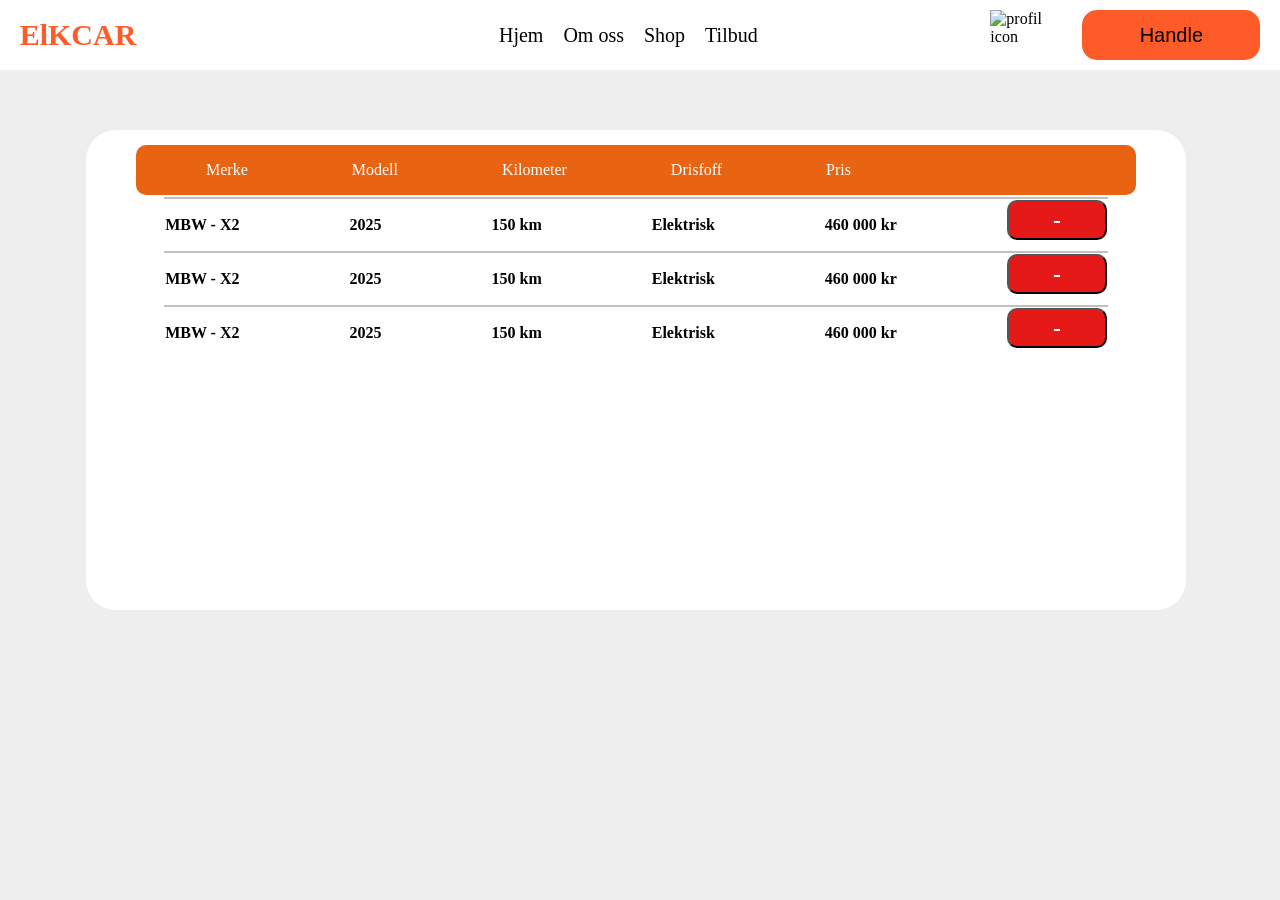
==== Hndlekurv.html @ 70106069 "Initial commit" ====
<!DOCTYPE html>
<html lang="en">
<head>
    <meta charset="UTF-8">
    <meta name="viewport" content="width=device-width, initial-scale=1.0">
    <title>ShoppChar</title>
    <link rel="stylesheet" href="style.css">
</head>
<body>
    <div class="bilde"></div>

    <nav>
        <div class="Logo"><h1>ElKCAR</h1></div>

        <ul>
            <li><a href="index.html">Hjem</a></li>
            <li><a href="index.html">Om oss</a></li>
            <li><a href="ShoppCar.html">Shop</a></li>
            <li><a href="index.html">Tilbud</a></li>
        </ul>

        <div class="knappMenu">
            <div class="måne_icon"><img src="Resusser/Måne_icon.svg" width="50px" alt="profil icon"></div>
            <div id="Meny_icon"><img src="Resusser/Group 34.svg" width="46px" alt="dette er icon av meny"></div>
             <button class="om_meg"><a href="Hndlekurv.html">Handle</a></button>
        </div>
    </nav>
    <div class="Tabelshow">
        <div class="tabellpuss">
            <table>
                <div class="Overksrift_tabel">
                    <p>Merke</p>
                    <p>Modell</p>
                    <p>Kilometer</p>
                    <p>Drisfoff</p>
                    <p>Pris</p>
                </div>
                <tr>
                    <th><p>MBW - X2</p><p>2025</p><p>150 km</p><p>Elektrisk</p><p>460 000 kr</p><button class="Slet">-</button></th>
                </tr>
                <tr>
                    <th><p>MBW - X2</p><p>2025</p><p>150 km</p><p>Elektrisk</p><p>460 000 kr</p><button class="Slet">-</button></th>
                </tr>
                <tr>
                    <th><p>MBW - X2</p><p>2025</p><p>150 km</p><p>Elektrisk</p><p>460 000 kr</p><button class="Slet">-</button></th>
                </tr>
            
            </table>
        </div>
    </div>
        

</body>
</html>
---- style.css ----
body {
    background-color: #EEEEEE;
    margin-top: 0px;
    margin-left: 0px;
    display: flex;
    flex-direction: column;

}

nav {
    background-color: #ffffffe5;
    width: 100vw;
    height: 70px;
    display: flex;
    position: fixed;
    justify-content: center;
    align-items: center;
    gap: 15%;

}

.Logo {
    background-color: #b4b4b400;
    color: #FF5B28;
    font-size: 20px;

}

ul {
    background-color: #fd7f5900;
    width: 340px;
    height: 40px;
    display: flex;
    justify-content: center;
    flex-direction: row;
    text-decoration: none;
    align-items: center;
    gap: 20px;
    margin-left: 90px;

}

li {
    display: flex;
    justify-content: center;
    flex-direction: row;

}

a {
    color: #000000;
    text-decoration: none;
    font-size: 20px;

}

a:hover {
    color: #FF5B28;

}


.knappMenu {
    background-color: #b4b4b400;
    display: flex;
    justify-content: center;
    gap: 10px;
    width: 270px;
    height: 50px;

}

.om_meg {
    background-color: #FF5B28;
    border: 2px solid #FF5B28;
    color: rgb(255, 255, 255);
    width: 180px;
    border-radius: 15px;

}

.om_meg:hover {
    background-color: #ff997a;
}

#Meny_icon {
    display: none;
}

.bilde {
    background-color: #ffffff00;
    width: 100vw;
    height: 70px;
}

.MenyPhone {
    background-color: #000000;
    width: 100vw;
    height: 200px;
    display: none;
}

.pad {
    background-color: #eeeeee00;
    width: 100vw;
    height: 800px;
    display: flex;
    justify-content: center;
    flex-direction: column;
    align-items: center;
}

.Ellipse_shape {
    background-image: url('Resusser/bilder/Eup_bil.png');
    /*her legger jeg til bildet i bakgrunnen*/
    width: 75%;
    height: 340px;
    border-radius: 20px;
    background-size: cover;
    background-position: center;


}

.Ellipse_INFO {
    background-color: #b06b6b00;
    width: 87%;
    height: 250px;
    display: flex;
    justify-content: center;
    flex-direction: row;
    align-items: center;
    justify-content: space-evenly;
    gap: 15%, 10%;

}

.oveskift_IO {
    display: flex;
    justify-content: center;
    align-items: center;
    background-color: #ffffff00;
    width: 350px;
    height: 240px;
    font-size: 35px;
}

.oveskift_TX {
    display: flex;
    justify-content: center;
    background-color: #ffffff00;
    width: 440px;
    height: 240px;
    flex-direction: column;

}

.TX p {
    font-size: 30px;
}

.TX_button {
    background-color: #eeeeee00;
    width: 310px;
    height: 50px;
    display: flex;
    flex-direction: row;
    gap: 10px;

}

.TX_Utforsk {
    background-color: #FF5B28;
    border: 2px solid #FF5B28;
    color: rgb(255, 255, 255);
    width: 160px;
    height: 50px;
    display: flex;
    border-radius: 17px;
    justify-content: center;
    align-items: center;
    font-size: 25px;

}


.TX_omoss {
    background-color: #ffffff00;
    border: 6px solid #ff5a2800;
    width: 130px;
    height: 50px;
    display: flex;
    flex-direction: row;
    border-radius: 15px;
    justify-content: center;
    font-size: 17px;
    align-items: center;

}

.TX_Utforsk:hover {
    background-color: #ffffff00;
    border: 6px solid #FF5B28;
    color: rgb(0, 0, 0);

}

.TX_omoss:hover {
    border: 6px solid #ff5a28;

}

.CardPuss{
    background-color: #00000000;
    
}

.cards{
    background-color: #a9191900;
    width: 100vw;
    height: 430px;
    display: flex;
    justify-content: center;
    
    align-items: center;
    flex-wrap: wrap;
    gap: 30px;
}

.card{
    width: 345px;
    height: 370px;
    background-color:#ffffff00;
    border-radius: 25px;
    display: flex;
    flex-direction: column;
    align-items: center;
    padding-top: 10px;
    font-family: 'Trebuchet MS', 'Lucida Sans Unicode', 'Lucida Grande', 'Lucida Sans', Arial, sans-serif;
    
}

.card:hover{
    background-color: #f4f4f4;
    border: 2px solid #dedede ;
}


.Bilde_Sow{
    background-image: url('Resusser/bilder/Eup_bil.png');
    border-radius: 30px;
    width: 320px;
    height: 200px;  
    background-position: center;
    background-size: cover;

}

.Infoetype_cd{
    background-color: #ffffff00;
    width: 320px;
    height: 50px;
    display: flex;
    justify-content: center;
    flex-grow: row;
    gap: 35%;
}

.Pris{
    color: #ff5a28;
}




/* her er info valg */

.bud{
    margin-top: 120px;
    width: 100%;
    background-color: #000000;
    height: 400px;
    display: flex;
    justify-content: center;
    align-items: center;

}

.bud_info{
    background-color: #000000;
    width: 70vw;
    height: 350px; 
    display: flex;
    align-items: center;
    justify-content: center;
    flex-direction: column;
    gap: 5px;

}

.bud_infoVLG1{
    border-top: 2px solid #747474 ;
    color: #ffffff;
    width: 100%;
    height: 60px;
    font-size: 25px;
    display: flex;
    flex-direction: row;
    gap: 75%;
}

.bud_infoVLG2{
    border-top: 2px solid #747474 ;
    color: #ffffff;
    width: 100%;
    height: 60px;
    font-size: 25px;
    display: flex;
    flex-direction: row;
    gap: 63.2%;
}

.bud_infoVLG3{
    border-top: 2px solid #747474 ;
    color: #ffffff;
    width: 100%;
    height: 60px;
    font-size: 25px;
    display: flex;
    flex-direction: row;
    gap: 81%;
}

.bud_infoVLG1:hover,
.bud_infoVLG2:hover,
.bud_infoVLG3:hover {
    color: #ff5a28;
}

.salg_bytte{
    width: 100vw;
    display: flex;
    justify-content: center;
    gap: 17px;
}

.salg_ov{
    color: #ff5a28;
}

.salg_tekst{
    width: 100vw;
    display: flex;
    justify-content: center;
    text-align: center;
    font-size: 25px;
}


.Kjørsalg{
    width: 100vw;
    display: flex;
    justify-content: center;
    gap: 80px;
}

.service_card{
    background-color: #74747400;
    width: 25vw;
    height: 400px;
    display: flex;
    justify-content: center;
    flex-direction: column;
    align-items: center;
}

.tekstSH{
    display: flex;
    justify-content: center;
    flex-direction: column;
    align-items: center;
    text-align: center;
    font-size: 20px;
    color: #797979; 

}

.change_card{
    background-color: #74747400;
    width: 25vw;
    height: 400px;
    display: flex;
    justify-content: center;
    flex-direction: column;
    align-items: center;
}

footer{
    background-color: #ffffff;
    width: 100vw;
    height: 50px;
    color: #000000;
    display: flex;
    justify-content: center;
    align-items: center;
    margin-top: 40px;

}

/* Når checkboxen er aktivert */
body:has(.måne_icon:hover){
  background: #191919;
  color: white;
}
body:has(.måne_icon:hover) .TX_omoss {
  color: #ffffff;
}
body:has(.måne_icon:hover) .overskriftFRG {
  color: #ff5a28;
}

body:has(.måne_icon:hover) .Rilinfo_cd {
  color: #ffffff;
}
body:has(.måne_icon:hover) .tabellpuss {
    background-color: #000000;
}
body:has(.måne_icon:hover) .th {
    border-top: 2px solid #1c1c1c ;
}



/*ipad*/
@media (max-width: 1086px) {
    ul {
        display: none;
    }

    .måne_icon {
        display: none;
    }

    nav {
        gap: 50%;
    }

    #Meny_icon {
        display: flex;
    }

    .MenyPhone {
        display: flex;
    }
   


}

/*--------------------galleri-------------------------*/

.card2{
    width: 345px;
    height: 370px;
    background-color:#ffffff00;
    border-radius: 25px;
    display: flex;
    flex-direction: column;
    align-items: center;
    padding-top: 10px;
    font-family: 'Trebuchet MS', 'Lucida Sans Unicode', 'Lucida Grande', 'Lucida Sans', Arial, sans-serif;
    border: 3px solid rgb(193, 193, 193);
}

.OVSKrift_cd{
    background-color: #00000000;
    width: 320px;
    height: 50px;
    display: flex;
    justify-content: center;
    flex-grow: row;
    gap: 35%;

}

.OVSKrift_cd h1{
    font-size: 17px;
    margin-top: 15px;

}

.prisdrift_cd{
    background-color: #00000000;
    width: 320px;
    height: 50px;
    display: flex;
    justify-content: center;
    flex-grow: row;
    gap: 35%;
    
}

.stoff img{
    width: 20px;
   
}
.Pris_bil{
    color: #ff5a28;
    font-size: 20px;
    margin-top: 10px;
}

.valg_cd{
    background-color: #00000000;
    width: 300px;
    height: 50px;
    display: flex;
    justify-content: center;
    flex-grow: row;
    gap: 10%;
}

.Legg_hanlist{
    background-color: #ff7112;
    width: 200px;
    height: 50px;
    border-radius: 15px;
    border: 3px solid #ff7112;
    font-size: 15px;
}

.Legg_hanlist:hover{
    background-color: #ff9955;
    width: 200px;
    height: 50px;
    border-radius: 15px;
    border: 3px solid #ff7112;
    font-size: 15px;
}

.Rilinfo_cd{
    background-color: #ff711200;
    border: 3px solid #ff711200;
    color: #000000;
    width: 190px;
    height: 50px;
    border-radius: 15px;
    
}
.Rilinfo_cd:hover{
    border: 3px solid #ff7112;
    
}
/*--------------------Handlekurv-------------------------*/
.Tabelshow{
    width: 100%;
    height: 600px;
    display: flex;
    justify-content: center;
    align-items: center;
}

.tabellpuss{
    background-color: #ffffff;
    width: 1100px;
    height: 480px;
    border-radius: 30px;
    display: flex;
    justify-content: center;
    align-items: center;
    flex-direction: column;

}

table{
    background-color: rgba(196, 47, 47, 0);
    width: 1100px;
    height: 400px;

}

.Overksrift_tabel{
    background-color: #E86413;
    width: 830px;
    padding-right: 100px;
    padding-left: 70px;
    border-radius: 10px;
    height: 50px;
    display: flex;
    gap: 104px;
    color: #ffffff;

}

tr{
    display: flex;
    justify-content: center;
    
}

th{     
    display: flex;
    justify-content: center;
    gap: 110px;
    border-top: 2px solid #c0c0c0 ;
}


.Slet{
    background-color: #E61919;
    font-size: 25px;
    text-align: center;
    color: #ffffff;
    width: 100px;
    height: 40px;
    border-radius: 10px;
}
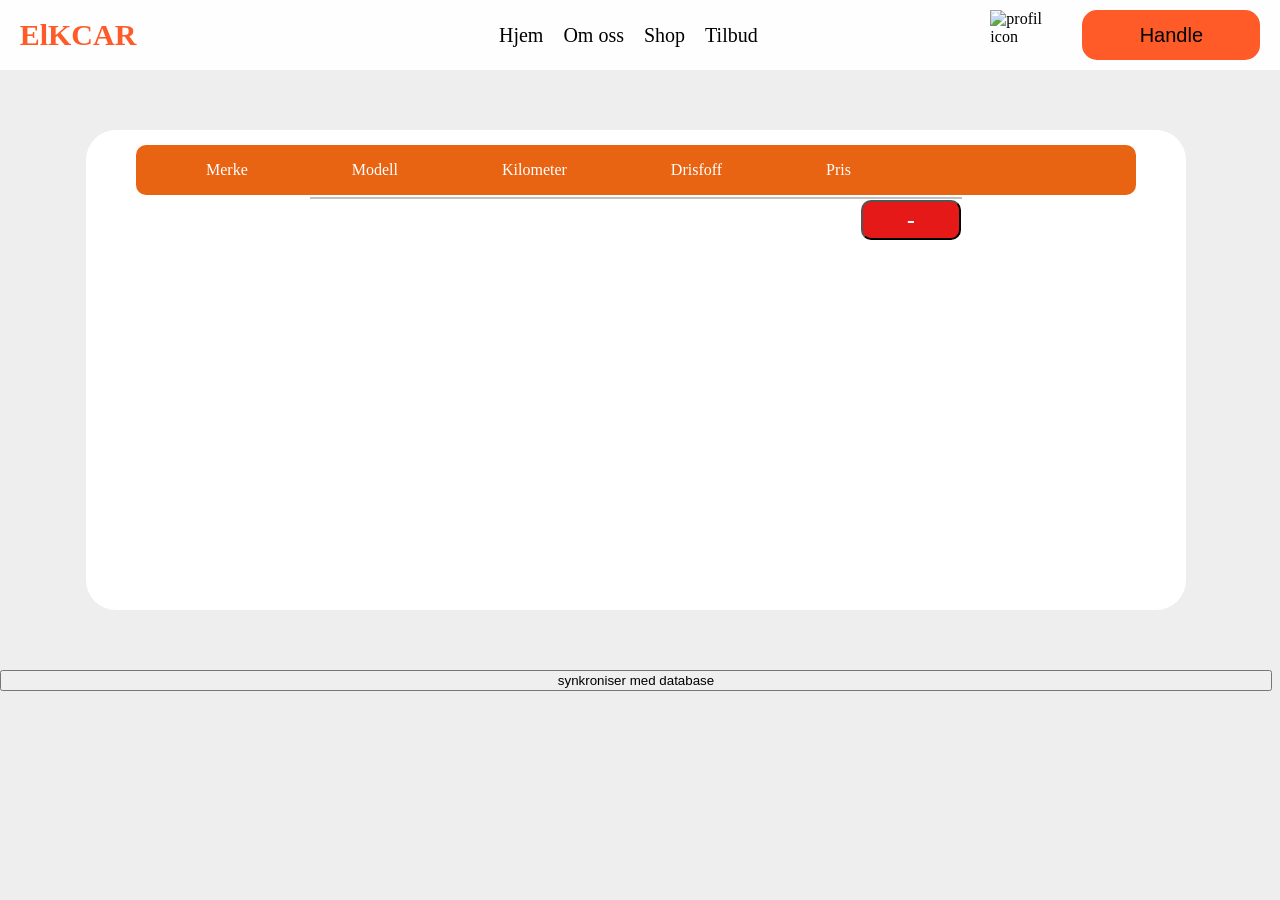
==== commit 53a14495: "oppdatering oppdaterer med en backend med paython go har lagd litt av en javascipt kode inn" ====
--- a/Hndlekurv.html
+++ b/Hndlekurv.html
@@ -36,18 +36,15 @@
                     <p>Pris</p>
                 </div>
                 <tr>
-                    <th><p>MBW - X2</p><p>2025</p><p>150 km</p><p>Elektrisk</p><p>460 000 kr</p><button class="Slet">-</button></th>
+                    <th><p id="merke"></p><p id="modell"></p><p id="km"></p><p id="drivstoff"></p><p id="pris"></p><button id="Slet">-</button></th>
                 </tr>
-                <tr>
-                    <th><p>MBW - X2</p><p>2025</p><p>150 km</p><p>Elektrisk</p><p>460 000 kr</p><button class="Slet">-</button></th>
-                </tr>
-                <tr>
-                    <th><p>MBW - X2</p><p>2025</p><p>150 km</p><p>Elektrisk</p><p>460 000 kr</p><button class="Slet">-</button></th>
-                </tr>
-            
             </table>
         </div>
     </div>
+
+    <button id="Synkroniserer">synkroniser med database</button>
+
+    <script src="script.js"></script>
         
 
 </body>
--- a/style.css
+++ b/style.css
@@ -606,7 +606,7 @@
 }
 
 
-.Slet{
+#Slet{
     background-color: #E61919;
     font-size: 25px;
     text-align: center;
